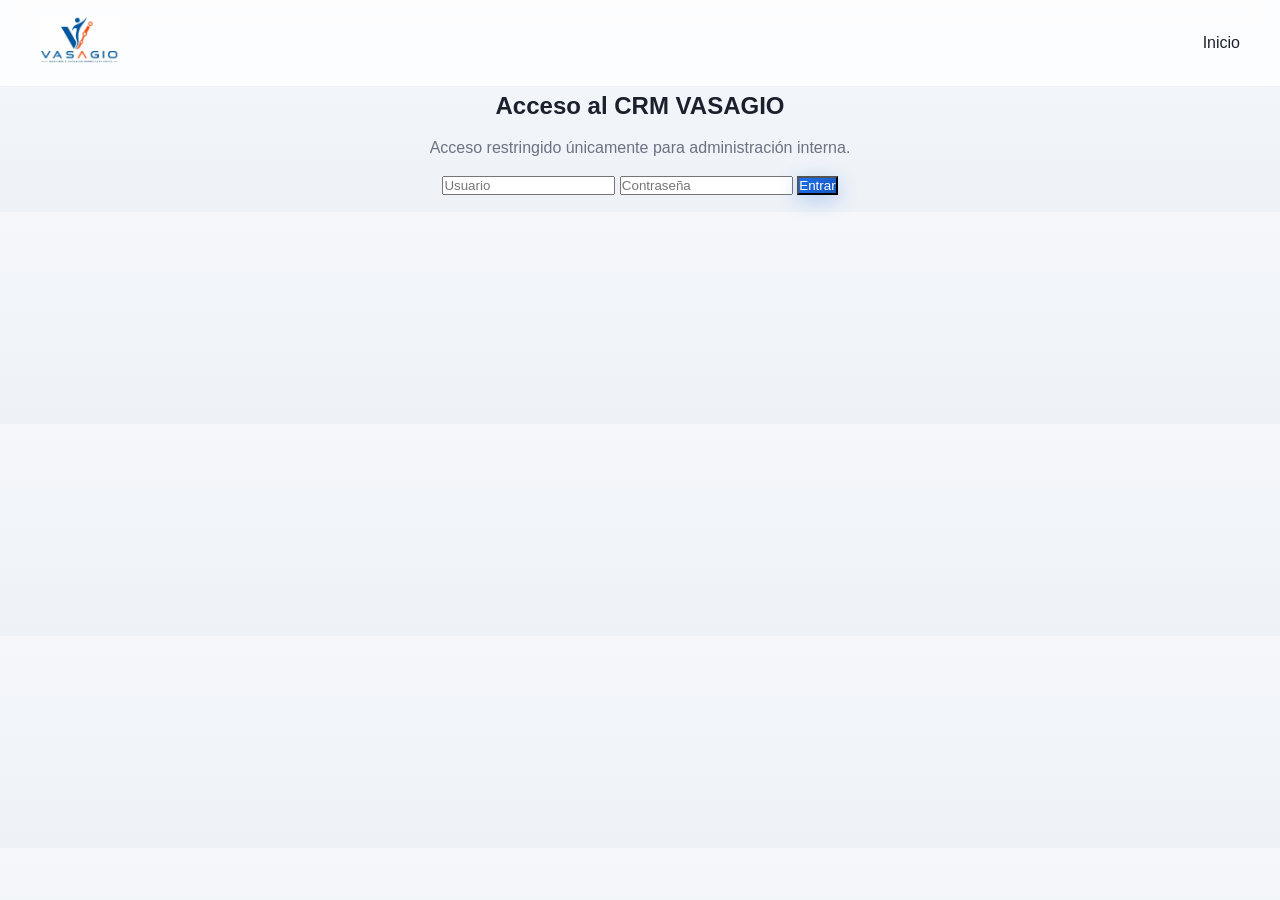
==== crm.html @ 97e8b8d4 "VASAGIO inicial" ====
<!DOCTYPE html>
<html lang="es">
<head>
<meta charset="UTF-8">
<title>VASAGIO CRM</title>
<meta name="viewport" content="width=device-width, initial-scale=1.0">
<link rel="stylesheet" href="styles.css">

<style>
table { width: 100%; border-collapse: collapse; margin-top: 30px; }
th, td { padding: 10px; border-bottom: 1px solid #ddd; text-align: left; }
th { background: #1f6feb; color: white; }

.alto {color: red; font-weight: bold;}
.medio {color: orange; font-weight: bold;}
.bajo {color: gray;}
.contactado { color: green; font-weight: bold; }

.filtros { margin-top: 20px; display: flex; gap: 10px; }

button.small {
    padding: 6px 10px;
    font-size: 0.8rem;
    cursor: pointer;
}
</style>

</head>

<body>

<header class="navbar">
<div class="nav-container">
<div class="logo">
<a href="index.html">
<img src="assets/images/logo.png">
</a>
</div>
<nav>
<a href="index.html">Inicio</a>
</nav>
</div>
</header>

<section class="container">

<h2>Leads Médicos</h2>

<div class="filtros">
<input id="buscarMedicos" placeholder="Buscar médico...">
<select id="filtroMedicos">
<option value="">Todas prioridades</option>
<option value="ALTO">ALTO</option>
<option value="MEDIO">MEDIO</option>
<option value="BAJO">BAJO</option>
</select>
<button onclick="exportarCSV(medicosData,'medicos')" class="primary">Exportar</button>
</div>

<table id="tablaMedicos">
<thead>
<tr>
<th>Nombre</th>
<th>Clínica</th>
<th>Email</th>
<th>Teléfono</th>
<th>Prioridad</th>
<th>Estado</th>
<th>Fecha</th>
<th>Acción</th>
</tr>
</thead>
<tbody></tbody>
</table>

<h2>Leads Pacientes</h2>

<div class="filtros">
<input id="buscarPacientes" placeholder="Buscar paciente...">
<select id="filtroPacientes">
<option value="">Todas prioridades</option>
<option value="ALTO">ALTO</option>
<option value="MEDIO">MEDIO</option>
<option value="BAJO">BAJO</option>
</select>
<button onclick="exportarCSV(pacientesData,'pacientes')" class="primary">Exportar</button>
</div>

<table id="tablaPacientes">
<thead>
<tr>
<th>Nombre</th>
<th>Email</th>
<th>Talla</th>
<th>Movilidad</th>
<th>Prioridad</th>
<th>Estado</th>
<th>Fecha</th>
<th>Acción</th>
</tr>
</thead>
<tbody></tbody>
</table>

</section>

<script>

// 🔐 LOGIN
const auth = localStorage.getItem("auth");
if (!auth) window.location.href = "login.html";

// 🔥 VARIABLES
let medicosData = [];
let pacientesData = [];

// ======================
// ACTUALIZAR ESTADO
// ======================

async function marcarContactado(tipo, index){

    await fetch(`http://127.0.0.1:8000/leads/actualizar?tipo=${tipo}&index=${index}`,{
        method:"PUT"
    });

    if(tipo === "medicos") await cargarMedicos();
    else await cargarPacientes();
}

// ======================
// EXPORTAR CSV
// ======================

function exportarCSV(data, nombre){

    if(data.length === 0){
        alert("No hay datos para exportar");
        return;
    }

    let csv = Object.keys(data[0]).join(",") + "\n";

    data.forEach(d => {
        csv += Object.values(d).join(",") + "\n";
    });

    const blob = new Blob([csv], {type:"text/csv"});
    const url = window.URL.createObjectURL(blob);

    const a = document.createElement("a");
    a.href = url;
    a.download = nombre + ".csv";
    a.click();
}

// ======================
// RENDER MÉDICOS
// ======================

function renderMedicos(lista){

    const tbody = document.querySelector("#tablaMedicos tbody");
    tbody.innerHTML = "";

    lista.forEach((m) => {

        const prioridad = (m.prioridad || "BAJO");
        const estado = m.estado || "NUEVO";
        const indexOriginal = medicosData.indexOf(m);

        tbody.innerHTML += `
        <tr>
        <td>${m.nombre}</td>
        <td>${m.clinica}</td>
        <td>${m.email}</td>
        <td>${m.telefono}</td>
        <td class="${prioridad.toLowerCase()}">${prioridad}</td>
        <td class="${estado==='CONTACTADO'?'contactado':''}">
            ${estado}
        </td>
        <td>${m.fecha}</td>
        <td>
            <button class="small" onclick="marcarContactado('medicos', ${indexOriginal})">
            Contactado
            </button>
        </td>
        </tr>`;
    });
}

// ======================
// RENDER PACIENTES
// ======================

function renderPacientes(lista){

    const tbody = document.querySelector("#tablaPacientes tbody");
    tbody.innerHTML = "";

    lista.forEach((p) => {

        const prioridad = (p.prioridad || "BAJO");
        const estado = p.estado || "NUEVO";
        const indexOriginal = pacientesData.indexOf(p);

        tbody.innerHTML += `
        <tr>
        <td>${p.nombre}</td>
        <td>${p.email}</td>
        <td>${p.talla}</td>
        <td>${p.movilidad}</td>
        <td class="${prioridad.toLowerCase()}">${prioridad}</td>
        <td class="${estado==='CONTACTADO'?'contactado':''}">
            ${estado}
        </td>
        <td>${p.fecha}</td>
        <td>
            <button class="small" onclick="marcarContactado('pacientes', ${indexOriginal})">
            Contactado
            </button>
        </td>
        </tr>`;
    });
}

// ======================
// FILTROS
// ======================

function filtrarMedicos(){

    const texto = buscarMedicos.value.toLowerCase();
    const prioridad = filtroMedicos.value;

    const filtrados = medicosData.filter(m => {

        const p = m.prioridad || "BAJO";

        const coincideTexto =
            m.nombre.toLowerCase().includes(texto) ||
            m.email.toLowerCase().includes(texto) ||
            m.clinica.toLowerCase().includes(texto);

        const coincidePrioridad =
            prioridad === "" || p === prioridad;

        return coincideTexto && coincidePrioridad;
    });

    renderMedicos(filtrados);
}

function filtrarPacientes(){

    const texto = buscarPacientes.value.toLowerCase();
    const prioridad = filtroPacientes.value;

    const filtrados = pacientesData.filter(p => {

        const pr = p.prioridad || "BAJO";

        const coincideTexto =
            p.nombre.toLowerCase().includes(texto) ||
            p.email.toLowerCase().includes(texto);

        const coincidePrioridad =
            prioridad === "" || pr === prioridad;

        return coincideTexto && coincidePrioridad;
    });

    renderPacientes(filtrados);
}

// ======================
// FETCH
// ======================

async function cargarMedicos(){

    const res = await fetch("http://127.0.0.1:8000/leads/medicos",{
        headers:{authorization:auth}
    });

    medicosData = await res.json();
    renderMedicos(medicosData);
}

async function cargarPacientes(){

    const res = await fetch("http://127.0.0.1:8000/leads/pacientes",{
        headers:{authorization:auth}
    });

    pacientesData = await res.json();
    renderPacientes(pacientesData);
}

// ======================
// EVENTOS
// ======================

buscarMedicos.oninput = filtrarMedicos;
filtroMedicos.onchange = filtrarMedicos;

buscarPacientes.oninput = filtrarPacientes;
filtroPacientes.onchange = filtrarPacientes;

// ======================
// INIT
// ======================

window.onload = async () => {

    buscarMedicos.value = "";
    buscarPacientes.value = "";

    filtroMedicos.value = "";
    filtroPacientes.value = "";

    await cargarMedicos();
    await cargarPacientes();
};

</script>

</body>
</html>
---- styles.css ----
/* RESET */

* {
  margin: 0;
  padding: 0;
  box-sizing: border-box;
  }

/* BODY */
body {
font-family: -apple-system, BlinkMacSystemFont, "Segoe UI", Roboto, sans-serif;
background: linear-gradient(to bottom, #f5f7fa, #eef2f7);
color: #1a202c;
line-height: 1.6;
}

/* NAVBAR */
.navbar {
width: 100%;
padding: 15px 40px;
background-color: rgba(255, 255, 255, 0.75);
backdrop-filter: blur(12px);
position: sticky;
top: 0;
z-index: 1000;
border-bottom: 1px solid rgba(0,0,0,0.05);
}

.nav-container {
max-width: 1200px;
margin: auto;
display: flex;
align-items: center;
justify-content: space-between;
}

.logo img {
height: 48px;
transition: 0.3s;
}

.logo img:hover {
transform: scale(1.05);
}

/* NAV LINKS */
nav a {
margin-left: 25px;
text-decoration: none;
color: #1a202c;
font-weight: 500;
position: relative;
}

nav a::after {
content: "";
position: absolute;
bottom: -4px;
left: 0;
width: 0%;
height: 2px;
background-color: #1f6feb;
transition: 0.3s;
}

nav a:hover::after {
width: 100%;
}

/* HERO */
.hero {
padding: 120px 40px;
}

.hero-container {
display: flex;
align-items: center;
justify-content: space-between;
max-width: 1200px;
margin: auto;
gap: 60px;
}

.hero-content {
flex: 1;
}

/* TITULO */
.hero h1 {
font-size: 3.2rem;
margin-bottom: 20px;
letter-spacing: -1px;
}

/* TEXTO */
.subheadline {
font-size: 1.2rem;
color: #4a5568;
margin-bottom: 20px;
}

.credibility {
font-size: 0.95rem;
color: #718096;
margin-bottom: 30px;
}

/* BOTONES */
.cta-buttons {
margin-bottom: 20px;
}

.cta-buttons button {
padding: 14px 22px;
margin-right: 10px;
border: none;
cursor: pointer;
font-size: 1rem;
border-radius: 8px;
transition: all 0.25s ease;
}

/* PRIMARY */
.primary {
background: linear-gradient(135deg, #1f6feb, #1558c0);
color: white;
box-shadow: 0 5px 20px rgba(31, 111, 235, 0.3);
}

.primary:hover {
transform: translateY(-3px);
box-shadow: 0 10px 30px rgba(31, 111, 235, 0.4);
}

/* SECONDARY */
.secondary {
background-color: transparent;
border: 1px solid #1f6feb;
color: #1f6feb;
}

.secondary:hover {
background-color: #1f6feb;
color: white;
}

/* DISCLAIMER */
.disclaimer {
margin-top: 25px;
font-size: 0.8rem;
color: #6b7280;
}

/* RENDER */
.hero-visual {
flex: 1;
display: flex;
justify-content: center;
}

.hero-visual img {
max-width: 100%;
border-radius: 16px;
box-shadow: 0 20px 60px rgba(0,0,0,0.15);
transition: 0.3s;
}

.hero-visual img:hover {
transform: scale(1.02);
}

/* SECCIONES */
.container {
max-width: 800px;
margin: auto;
text-align: center;
}

.problem, .solution {
padding: 100px 20px;
}

.problem {
background-color: #ffffff;
}

.solution {
background-color: #edf2f7;
}

.problem h2, .solution h2 {
font-size: 2.2rem;
margin-bottom: 20px;
}

.problem p, .solution p {
color: #4a5568;
}

/* FORMULARIOS */
.lead-form {
padding: 100px 20px;
background-color: #ffffff;
}

.lead-form form {
max-width: 500px;
margin: 30px auto 0;
display: flex;
flex-direction: column;
gap: 15px;
}

.lead-form input,
.lead-form select,
.lead-form textarea {
padding: 14px;
border: 1px solid #e2e8f0;
border-radius: 8px;
font-size: 1rem;
transition: 0.2s;
}

.lead-form input:focus,
.lead-form select:focus,
.lead-form textarea:focus {
outline: none;
border-color: #1f6feb;
box-shadow: 0 0 0 2px rgba(31,111,235,0.1);
}

.lead-form textarea {
min-height: 100px;
}

.form-subtext {
color: #6b7280;
margin-top: 10px;
}

#formMessage, #msgMedico, #msgPaciente {
margin-top: 20px;
font-size: 0.9rem;
color: #16a34a;
}

/* TARJETAS (CATALOGO) */
.card {
background-color: white;
padding: 25px;
border-radius: 16px;
max-width: 300px;
box-shadow: 0 15px 40px rgba(0,0,0,0.08);
text-align: center;
transition: 0.3s;
}

.card:hover {
transform: translateY(-8px);
}

.card img {
width: 100%;
border-radius: 12px;
margin-bottom: 15px;
}

/* RESPONSIVE */
@media (max-width: 900px) {

.hero-container {
flex-direction: column;
text-align: center;
}

.cta-buttons {
display: flex;
flex-direction: column;
gap: 10px;
}

.cta-buttons button {
width: 100%;
}

nav {
display: none;
}
}

/* ========================= */
/* 🔥 SLIDER PREMIUM VASAGIO 🔥 */
/* ========================= */

.slider {
position: relative;
width: 100%;
max-width: 500px;

aspect-ratio: 1 / 1;

overflow: hidden;
border-radius: 16px;
}

/* TODAS las imágenes */
.slider .slide {
position: absolute;
top: 0;
left: 0;

width: 100%;
height: 100%;

object-fit: cover;
object-position: center;

opacity: 0;
transition: opacity 0.6s ease-in-out;

cursor: pointer;
}

/* ACTIVA */
.slider .slide.active {
opacity: 1;
position: relative;
}

/* BOTONES */
.slider .prev,
.slider .next {
position: absolute;
top: 50%;
transform: translateY(-50%);
background-color: rgba(0,0,0,0.5);
color: white;
border: none;
padding: 10px 15px;
cursor: pointer;
border-radius: 50%;
z-index: 10;
font-size: 18px;
}

.slider .prev {
left: 10px;
}

.slider .next {
right: 10px;
}

.slider .prev:hover,
.slider .next:hover {
background-color: rgba(0,0,0,0.8);
}
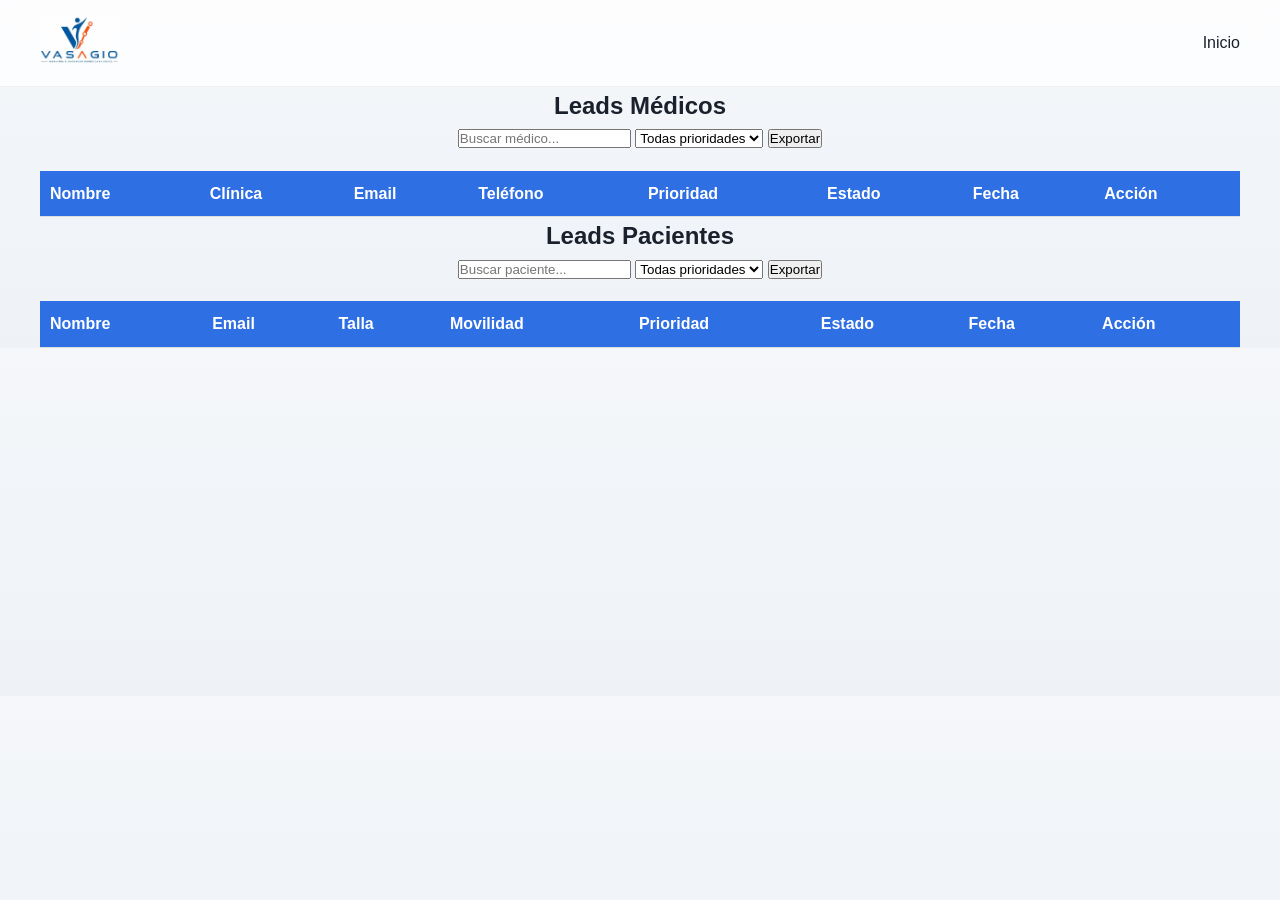
==== commit d85a47a8: "Update crm.html" ====
--- a/crm.html
+++ b/crm.html
@@ -7,22 +7,15 @@
 <link rel="stylesheet" href="styles.css">
 
 <style>
-table { width: 100%; border-collapse: collapse; margin-top: 30px; }
-th, td { padding: 10px; border-bottom: 1px solid #ddd; text-align: left; }
-th { background: #1f6feb; color: white; }
-
-.alto {color: red; font-weight: bold;}
-.medio {color: orange; font-weight: bold;}
-.bajo {color: gray;}
-.contactado { color: green; font-weight: bold; }
-
-.filtros { margin-top: 20px; display: flex; gap: 10px; }
-
-button.small {
-    padding: 6px 10px;
-    font-size: 0.8rem;
-    cursor: pointer;
-}
+.container {max-width:1200px;margin:auto;}
+table {width:100%;border-collapse:collapse;margin-top:20px;}
+th, td {padding:10px;border-bottom:1px solid #ddd;text-align:left;}
+th {background:#2f6fe4;color:white;}
+.small {padding:5px 10px;margin:2px;}
+.alto {color:red;font-weight:bold;}
+.medio {color:orange;font-weight:bold;}
+.bajo {color:gray;}
+.contactado {color:green;font-weight:bold;}
 </style>
 
 </head>
@@ -31,22 +24,24 @@
 
 <header class="navbar">
 <div class="nav-container">
+
 <div class="logo">
 <a href="index.html">
 <img src="assets/images/logo.png">
 </a>
 </div>
+
 <nav>
 <a href="index.html">Inicio</a>
 </nav>
+
 </div>
 </header>
 
-<section class="container">
+<div class="container">
 
 <h2>Leads Médicos</h2>
 
-<div class="filtros">
 <input id="buscarMedicos" placeholder="Buscar médico...">
 <select id="filtroMedicos">
 <option value="">Todas prioridades</option>
@@ -54,8 +49,8 @@
 <option value="MEDIO">MEDIO</option>
 <option value="BAJO">BAJO</option>
 </select>
-<button onclick="exportarCSV(medicosData,'medicos')" class="primary">Exportar</button>
-</div>
+
+<button onclick="exportarCSV(medicosData,'medicos')">Exportar</button>
 
 <table id="tablaMedicos">
 <thead>
@@ -75,7 +70,6 @@
 
 <h2>Leads Pacientes</h2>
 
-<div class="filtros">
 <input id="buscarPacientes" placeholder="Buscar paciente...">
 <select id="filtroPacientes">
 <option value="">Todas prioridades</option>
@@ -83,8 +77,8 @@
 <option value="MEDIO">MEDIO</option>
 <option value="BAJO">BAJO</option>
 </select>
-<button onclick="exportarCSV(pacientesData,'pacientes')" class="primary">Exportar</button>
-</div>
+
+<button onclick="exportarCSV(pacientesData,'pacientes')">Exportar</button>
 
 <table id="tablaPacientes">
 <thead>
@@ -102,30 +96,102 @@
 <tbody></tbody>
 </table>
 
-</section>
+</div>
 
 <script>
 
-// 🔐 LOGIN
-const auth = localStorage.getItem("auth");
-if (!auth) window.location.href = "login.html";
-
-// 🔥 VARIABLES
+// ======================
+// CONFIG
+// ======================
+
+const auth = "admin:vasagio123";
+const CALENDLY_LINK = "AQUI_TU_LINK";
+
 let medicosData = [];
 let pacientesData = [];
 
-// ======================
-// ACTUALIZAR ESTADO
+const buscarMedicos = document.getElementById("buscarMedicos");
+const filtroMedicos = document.getElementById("filtroMedicos");
+
+const buscarPacientes = document.getElementById("buscarPacientes");
+const filtroPacientes = document.getElementById("filtroPacientes");
+
+// ======================
+// AGENDAR CITA
+// ======================
+
+function agendarCita(tipo, index){
+    window.open(CALENDLY_LINK, "_blank");
+}
+
+// ======================
+// MARCAR CONTACTADO
 // ======================
 
 async function marcarContactado(tipo, index){
 
-    await fetch(`http://127.0.0.1:8000/leads/actualizar?tipo=${tipo}&index=${index}`,{
-        method:"PUT"
-    });
-
-    if(tipo === "medicos") await cargarMedicos();
-    else await cargarPacientes();
+    try {
+
+        const res = await fetch(`https://vasagio-production.up.railway.app/leads/actualizar?tipo=${tipo}&index=${index}`, {
+            method: "PUT",
+            headers: {
+                "Content-Type": "application/json",
+                "authorization": auth
+            }
+        });
+
+        const data = await res.json();
+
+        if(!res.ok){
+            alert("Error al actualizar: " + (data.detail || "Error desconocido"));
+            return;
+        }
+
+        if(tipo === "medicos"){
+            await cargarMedicos();
+        } else {
+            await cargarPacientes();
+        }
+
+    } catch(error){
+        console.error("Error:", error);
+        alert("Error conectando con el servidor");
+    }
+}
+
+// ======================
+// MARCAR AGENDADO
+// ======================
+
+async function marcarAgendado(tipo, index){
+
+    try {
+
+        const res = await fetch(`https://vasagio-production.up.railway.app/leads/actualizar?tipo=${tipo}&index=${index}`, {
+            method: "PUT",
+            headers: {
+                "Content-Type": "application/json",
+                "authorization": auth
+            }
+        });
+
+        const data = await res.json();
+
+        if(!res.ok){
+            alert("Error al actualizar: " + (data.detail || "Error desconocido"));
+            return;
+        }
+
+        if(tipo === "medicos"){
+            await cargarMedicos();
+        } else {
+            await cargarPacientes();
+        }
+
+    } catch(error){
+        console.error("Error:", error);
+        alert("Error conectando con el servidor");
+    }
 }
 
 // ======================
@@ -171,19 +237,27 @@
 
         tbody.innerHTML += `
         <tr>
-        <td>${m.nombre}</td>
-        <td>${m.clinica}</td>
-        <td>${m.email}</td>
-        <td>${m.telefono}</td>
+        <td>${m.nombre || ""}</td>
+        <td>${m.clinica || ""}</td>
+        <td>${m.email || ""}</td>
+        <td>${m.telefono || ""}</td>
         <td class="${prioridad.toLowerCase()}">${prioridad}</td>
         <td class="${estado==='CONTACTADO'?'contactado':''}">
             ${estado}
         </td>
-        <td>${m.fecha}</td>
+        <td>${m.fecha || ""}</td>
         <td>
             <button class="small" onclick="marcarContactado('medicos', ${indexOriginal})">
             Contactado
             </button>
+
+            <button class="small" onclick="agendarCita('medicos', ${indexOriginal})">
+            Agendar
+            </button>
+
+            <button class="small" onclick="marcarAgendado('medicos', ${indexOriginal})">
+            Agendado
+            </button>
         </td>
         </tr>`;
     });
@@ -206,19 +280,27 @@
 
         tbody.innerHTML += `
         <tr>
-        <td>${p.nombre}</td>
-        <td>${p.email}</td>
-        <td>${p.talla}</td>
-        <td>${p.movilidad}</td>
+        <td>${p.nombre || ""}</td>
+        <td>${p.email || ""}</td>
+        <td>${p.talla || ""}</td>
+        <td>${p.movilidad || ""}</td>
         <td class="${prioridad.toLowerCase()}">${prioridad}</td>
         <td class="${estado==='CONTACTADO'?'contactado':''}">
             ${estado}
         </td>
-        <td>${p.fecha}</td>
+        <td>${p.fecha || ""}</td>
         <td>
             <button class="small" onclick="marcarContactado('pacientes', ${indexOriginal})">
             Contactado
             </button>
+
+            <button class="small" onclick="agendarCita('pacientes', ${indexOriginal})">
+            Agendar
+            </button>
+
+            <button class="small" onclick="marcarAgendado('pacientes', ${indexOriginal})">
+            Agendado
+            </button>
         </td>
         </tr>`;
     });
@@ -230,7 +312,7 @@
 
 function filtrarMedicos(){
 
-    const texto = buscarMedicos.value.toLowerCase();
+    const texto = (buscarMedicos.value || "").toLowerCase();
     const prioridad = filtroMedicos.value;
 
     const filtrados = medicosData.filter(m => {
@@ -238,9 +320,9 @@
         const p = m.prioridad || "BAJO";
 
         const coincideTexto =
-            m.nombre.toLowerCase().includes(texto) ||
-            m.email.toLowerCase().includes(texto) ||
-            m.clinica.toLowerCase().includes(texto);
+            (m.nombre || "").toLowerCase().includes(texto) ||
+            (m.email || "").toLowerCase().includes(texto) ||
+            (m.clinica || "").toLowerCase().includes(texto);
 
         const coincidePrioridad =
             prioridad === "" || p === prioridad;
@@ -253,7 +335,7 @@
 
 function filtrarPacientes(){
 
-    const texto = buscarPacientes.value.toLowerCase();
+    const texto = (buscarPacientes.value || "").toLowerCase();
     const prioridad = filtroPacientes.value;
 
     const filtrados = pacientesData.filter(p => {
@@ -261,8 +343,8 @@
         const pr = p.prioridad || "BAJO";
 
         const coincideTexto =
-            p.nombre.toLowerCase().includes(texto) ||
-            p.email.toLowerCase().includes(texto);
+            (p.nombre || "").toLowerCase().includes(texto) ||
+            (p.email || "").toLowerCase().includes(texto);
 
         const coincidePrioridad =
             prioridad === "" || pr === prioridad;
@@ -279,9 +361,14 @@
 
 async function cargarMedicos(){
 
-    const res = await fetch("http://127.0.0.1:8000/leads/medicos",{
+    const res = await fetch("https://vasagio-production.up.railway.app/leads/medicos",{
         headers:{authorization:auth}
     });
+
+    if(!res.ok){
+        console.error("Error cargando médicos");
+        return;
+    }
 
     medicosData = await res.json();
     renderMedicos(medicosData);
@@ -289,9 +376,14 @@
 
 async function cargarPacientes(){
 
-    const res = await fetch("http://127.0.0.1:8000/leads/pacientes",{
+    const res = await fetch("https://vasagio-production.up.railway.app/leads/pacientes",{
         headers:{authorization:auth}
     });
+
+    if(!res.ok){
+        console.error("Error cargando pacientes");
+        return;
+    }
 
     pacientesData = await res.json();
     renderPacientes(pacientesData);
@@ -326,4 +418,4 @@
 </script>
 
 </body>
-</html>+</html>
